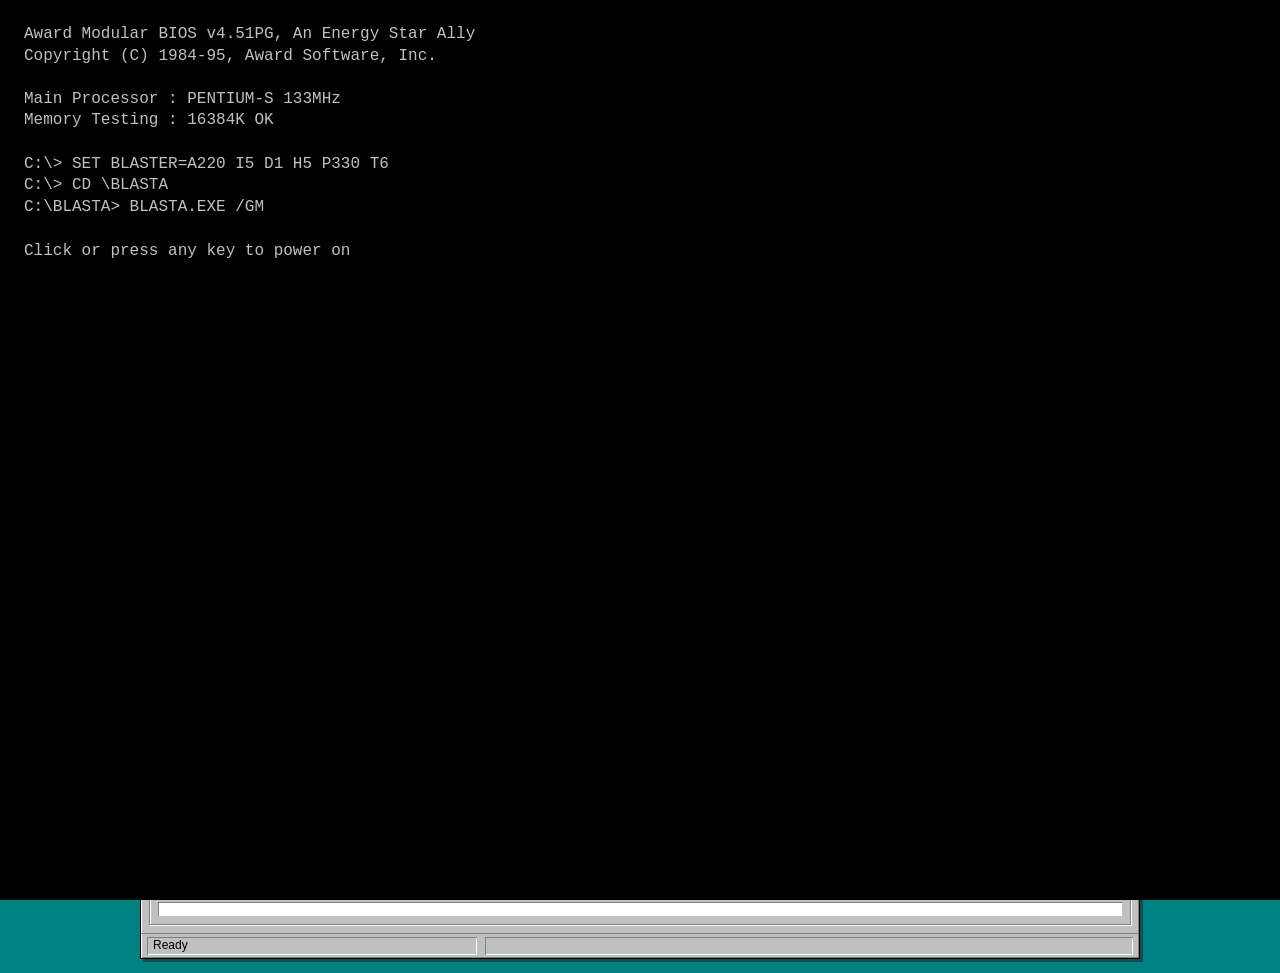
==== index.html @ 07afb1b7 "Blasta: General MIDI through four eras of PC sound card OPL2/OPL3-style FM with an original GM bank," ====
<!DOCTYPE html>
<html lang="en">
<head>
<meta charset="utf-8">
<meta name="viewport" content="width=device-width, initial-scale=1">
<title>Blasta — General MIDI Time Machine</title>
<link rel="stylesheet" href="css/style.css">
<link rel="icon" href="data:image/svg+xml,%3Csvg xmlns=%22http://www.w3.org/2000/svg%22 viewBox=%220 0 16 16%22%3E%3Crect width=%2216%22 height=%2211%22 fill=%22%231f6b35%22/%3E%3Crect x=%222%22 y=%222%22 width=%227%22 height=%225%22 fill=%22%23111%22/%3E%3Crect x=%222%22 y=%2211%22 width=%2212%22 height=%223%22 fill=%22%23d9a52b%22/%3E%3C/svg%3E">
</head>
<body>

<div id="boot">
  <pre id="bootText"></pre>
  <div id="bootHint">Click or press any key to power on</div>
</div>

<div id="desktop">
  <div class="window" id="win">
    <div class="titlebar">
      <span class="sysbox" title="Blasta">&#9644;</span>
      <span class="title">Blasta — General MIDI Time Machine</span>
      <span class="tbtn">&#9660;</span><span class="tbtn">&#9650;</span>
    </div>
    <div class="menubar">
      <label class="menu" for="fileMidi"><u>F</u>ile…</label>
      <span class="menu" id="menuDemo"><u>D</u>emo</span>
      <span class="menu" id="menuPanic"><u>P</u>anic</span>
      <span class="menu" id="menuAbout"><u>H</u>elp</span>
      <input type="file" id="fileMidi" accept=".mid,.midi,.rmi,.kar" hidden>
    </div>

    <div class="body">
      <!-- ERA -->
      <fieldset class="group era">
        <legend>Sound card</legend>
        <div class="era-top">
          <div class="isa" id="isa">
            <div class="pcb">
              <div class="chip" id="chipLabel">YMF262</div>
              <div class="chip small" id="chip2"></div>
              <div class="jack"></div><div class="jack"></div>
              <div class="silk" id="silk">SOUND BLASTER 16</div>
            </div>
            <div class="edge"></div>
          </div>
          <div class="era-info">
            <div class="era-card" id="eraCard">Sound Blaster 16 · Windows 3.1</div>
            <div class="era-chip" id="eraChip">Yamaha YMF262 · OPL3 · 1992</div>
            <div class="era-spec" id="eraSpec"></div>
            <div class="era-mix" id="eraMix"></div>
          </div>
        </div>
        <input type="range" id="era" min="0" max="3" step="0.01" value="1">
        <div class="ticks">
          <button data-era="0">AdLib<br><small>1989</small></button>
          <button data-era="1">SB16<br><small>1992</small></button>
          <button data-era="2">AWE32<br><small>1994</small></button>
          <button data-era="3">Live!<br><small>1998</small></button>
        </div>
      </fieldset>

      <!-- TRANSPORT -->
      <fieldset class="group transport">
        <legend>Media Player</legend>
        <div class="row">
          <button class="btn" id="btnPlay" title="Play / Pause">&#9654;</button>
          <button class="btn" id="btnStop" title="Stop">&#9632;</button>
          <label class="btn" for="fileMidi" title="Open MIDI file">Open…</label>
          <button class="btn" id="btnDemo">Demo</button>
          <label class="chk"><input type="checkbox" id="chkLoop"> Loop</label>
        </div>
        <div class="row">
          <input type="range" id="seek" min="0" max="1000" value="0">
        </div>
        <div class="row lcd">
          <span id="songTitle">No song loaded</span>
          <span id="songTime">00:00 / 00:00</span>
        </div>
      </fieldset>

      <!-- MIXER -->
      <fieldset class="group mixer">
        <legend>Channels <small>(click to mute · double-click to solo)</small></legend>
        <div id="channels"></div>
      </fieldset>

      <!-- SCOPE + MASTER -->
      <fieldset class="group scopebox">
        <legend>Output</legend>
        <canvas id="scope" width="512" height="96"></canvas>
        <div class="row">
          <label>Volume <input type="range" id="vol" min="0" max="1.5" step="0.01" value="0.8"></label>
          <label class="chk" title="DAC float quantisation is always on; this adds the analog output filter and hiss of the FM cards"><input type="checkbox" id="chkAnalog" checked> Analog grit</label>
        </div>
      </fieldset>

      <!-- KEYBOARD -->
      <fieldset class="group keys">
        <legend>Keyboard <small>(QWERTY: A W S E D F T G Y H U J K · Z/X octave)</small></legend>
        <div class="row">
          <label>Ch <select id="liveCh"></select></label>
          <label>Patch <select id="liveProg"></select></label>
          <label>MIDI in <select id="midiIn"><option value="">(click to enable)</option></select></label>
          <span id="octLabel">Oct 4</span>
        </div>
        <div id="piano"></div>
      </fieldset>

      <!-- BANKS -->
      <fieldset class="group banks">
        <legend>Sound banks</legend>
        <div class="bankrow">
          <span class="bk">FM (AdLib / SB16)</span>
          <span class="bstat" id="stFM">Blasta Original FM</span>
          <label class="btn small" for="fileOP2">Load .OP2…</label>
          <button class="btn small" id="btnFMReset">Built-in</button>
          <input type="file" id="fileOP2" accept=".op2" hidden>
        </div>
        <div class="bankrow">
          <span class="bk">AWE32 ROM</span>
          <span class="bstat" id="st2">loading…</span>
          <label class="btn small" for="fileSF2a">Load .SF2…</label>
          <label class="chk" title="Squeeze the bank into AWE32-ROM shape: 22kHz mono, one velocity layer, sparse multisamples, short loops"><input type="checkbox" id="budget2" checked> ROM budget</label>
          <input type="file" id="fileSF2a" accept=".sf2" hidden>
        </div>
        <div class="bankrow">
          <span class="bk">Live! bank</span>
          <span class="bstat" id="st3">loading…</span>
          <label class="btn small" for="fileSF2b">Load .SF2…</label>
          <label class="chk" title="Squeeze the bank into early-Live! shape: 32kHz, shorter attacks and loops"><input type="checkbox" id="budget3" checked> ROM budget</label>
          <input type="file" id="fileSF2b" accept=".sf2" hidden>
        </div>
        <div class="progress"><div id="progBar"></div></div>
      </fieldset>
    </div>

    <div class="statusbar">
      <span id="status">Ready</span>
      <span id="voices"></span>
    </div>
  </div>
</div>

<div id="about" class="dialog" hidden>
  <div class="window">
    <div class="titlebar"><span class="sysbox">&#9644;</span><span class="title">About Blasta</span></div>
    <div class="body about-body">
      <p><b>Blasta</b> plays General MIDI through four simulated generations of PC sound card. Drag the slider to age a song forward from AdLib FM to Sound Blaster Live!.</p>
      <p><b>FM eras</b> use an OPL-style 2-operator FM engine (log-sin/exp tables, 9-bit envelopes, key scaling, feedback, LFOs, floating-point DAC) with an original patch bank. You can load your own <code>.op2</code> bank (e.g. the free DMXOPL).</p>
      <p><b>Wavetable eras</b> use <a href="https://github.com/mrbumpy409/GeneralUser-GS" target="_blank" rel="noopener">GeneralUser GS</a> by S. Christian Collins (bundled locally under its license), burned down to an AWE32-ROM shape (22kHz mono, single velocity layer, sparse multisamples, tiny loops) or an early-Live! shape. Load your own <code>.sf2</code> into either slot — untick the budget box if it is already a period bank.</p>
      <p>Drop <code>.mid</code>, <code>.sf2</code> or <code>.op2</code> files anywhere on the window.</p>
      <p class="fine">No Creative, E-mu, Yamaha or Microsoft data is included. Sound Blaster, AWE32 and Live! are trademarks of Creative Technology; names are used only to describe the eras being evoked.</p>
      <div class="row right"><button class="btn" id="aboutOK">OK</button></div>
    </div>
  </div>
</div>

<script type="module" src="js/main.js"></script>
</body>
</html>
---- css/style.css ----
:root {
  --face: #c0c0c0; --hi: #ffffff; --lo: #808080; --dk: #000000; --title: #000080;
  --desk: #008080; --lcd: #0c1a0c; --lcdfg: #4cff6a;
  --ui: "MS Sans Serif", "Microsoft Sans Serif", Tahoma, Verdana, "Segoe UI", sans-serif;
}
* { box-sizing: border-box; }
html, body { margin: 0; height: 100%; }
body { background: var(--desk); font: 12px/1.3 var(--ui); color: #000; -webkit-font-smoothing: none; }
button, select, input { font: inherit; }

/* ---------- boot ---------- */
#boot { position: fixed; inset: 0; background: #000; color: #c0c0c0; z-index: 100; padding: 24px; cursor: pointer;
  font: 16px/1.35 "Perfect DOS VGA 437", "Lucida Console", "Courier New", monospace; }
#boot pre { margin: 0; white-space: pre-wrap; font: inherit; }
#bootHint { margin-top: 1.4em; animation: blink 1s steps(1) infinite; }
@keyframes blink { 50% { opacity: 0; } }
#boot.gone { display: none; }

/* ---------- window chrome ---------- */
#desktop { min-height: 100%; padding: 14px; display: flex; justify-content: center; align-items: flex-start; }
.window { background: var(--face); border: 1px solid var(--dk); box-shadow: inset 1px 1px var(--hi), inset -1px -1px var(--lo), 3px 3px 0 rgba(0,0,0,.35);
  width: 100%; max-width: 1000px; }
.titlebar { background: var(--title); color: #fff; display: flex; align-items: center; height: 22px; font-weight: bold; user-select: none; }
.titlebar .title { flex: 1; text-align: center; letter-spacing: .3px; }
.sysbox, .tbtn { width: 22px; height: 20px; margin: 1px; background: var(--face); color: #000; display: inline-flex; align-items: center; justify-content: center;
  box-shadow: inset 1px 1px var(--hi), inset -1px -1px var(--lo); font-size: 10px; }
.menubar { background: #fff; border-bottom: 1px solid var(--dk); padding: 2px 4px; display: flex; gap: 2px; }
.menu { padding: 1px 8px; cursor: pointer; }
.menu:hover { background: var(--title); color: #fff; }
.body { padding: 8px; display: grid; gap: 8px; grid-template-columns: 1fr 1fr; }
.statusbar { display: flex; justify-content: space-between; gap: 8px; padding: 3px 6px; border-top: 1px solid var(--lo); }
.statusbar span { box-shadow: inset 1px 1px var(--lo), inset -1px -1px var(--hi); padding: 1px 6px; flex: 1; }
.statusbar #voices { flex: 2; text-align: right; font-family: "Lucida Console", monospace; font-size: 11px; }

fieldset.group { border: 1px solid var(--lo); box-shadow: 1px 1px var(--hi), inset 1px 1px var(--hi); margin: 0; padding: 6px 8px 8px; min-width: 0; }
legend { padding: 0 4px; }
legend small { color: #404040; }
.row { display: flex; align-items: center; gap: 6px; flex-wrap: wrap; margin: 4px 0; }
.row.right { justify-content: flex-end; }

.btn, .ticks button { background: var(--face); border: 1px solid var(--dk); box-shadow: inset 1px 1px var(--hi), inset -1px -1px var(--lo);
  padding: 3px 10px; min-width: 32px; cursor: pointer; display: inline-block; text-align: center; color: #000; }
.btn:active, .btn.on, .ticks button:active, .ticks button.on { box-shadow: inset 1px 1px var(--lo), inset -1px -1px var(--hi); padding: 4px 9px 2px 11px; }
.btn.small { padding: 1px 6px; }
.chk { display: inline-flex; align-items: center; gap: 3px; }
select { background: #fff; border: 1px solid var(--dk); box-shadow: inset 1px 1px var(--lo); }

/* ---------- era ---------- */
.era { grid-column: 1 / -1; }
.era-top { display: flex; gap: 14px; align-items: center; }
.isa { width: 230px; flex: none; }
.pcb { position: relative; height: 92px; background: linear-gradient(#1f6b35, #175a2b); border: 1px solid #0b3317; border-radius: 3px 3px 0 0;
  box-shadow: inset 0 0 0 2px rgba(255,255,255,.05); overflow: hidden; transition: background .4s; }
.pcb::before { content: ""; position: absolute; inset: 0; background-image: repeating-linear-gradient(90deg, transparent 0 13px, rgba(255,220,120,.12) 13px 14px),
  repeating-linear-gradient(0deg, transparent 0 17px, rgba(255,220,120,.08) 17px 18px); }
.chip { position: absolute; left: 22px; top: 18px; width: 82px; height: 40px; background: #1b1b1b; color: #ddd; font: bold 10px "Lucida Console", monospace;
  display: flex; align-items: center; justify-content: center; border-radius: 2px; box-shadow: 0 0 0 1px #000, 2px 2px 0 rgba(0,0,0,.4); text-align: center; }
.chip::before, .chip::after { content: ""; position: absolute; left: 4px; right: 4px; height: 3px; background: repeating-linear-gradient(90deg, #c9c9c9 0 3px, transparent 3px 7px); }
.chip::before { top: -4px; } .chip::after { bottom: -4px; }
.chip.small { left: 120px; top: 24px; width: 46px; height: 26px; font-size: 8px; }
.chip.small:empty { display: none; }
.jack { position: absolute; right: 6px; width: 14px; height: 14px; border-radius: 50%; background: radial-gradient(#000 35%, #777 40%, #333 70%); }
.jack:nth-of-type(3) { top: 14px; } .jack:nth-of-type(4) { top: 36px; }
.silk { position: absolute; left: 10px; bottom: 6px; color: #f4f1d0; font: bold 10px "Lucida Console", monospace; letter-spacing: 1px; opacity: .85; }
.edge { height: 10px; margin: 0 40px 0 26px; background: repeating-linear-gradient(90deg, #d9a52b 0 5px, #175a2b 5px 7px); border-radius: 0 0 2px 2px; }
.era-info { flex: 1; min-width: 0; }
.era-card { font-size: 18px; font-weight: bold; }
.era-chip { font-size: 13px; margin-top: 2px; }
.era-spec { color: #303030; margin-top: 4px; }
.era-mix { color: var(--title); margin-top: 4px; min-height: 1.3em; }
#era { width: 100%; margin: 10px 0 2px; accent-color: var(--title); height: 22px; }
.ticks { display: grid; grid-template-columns: repeat(4, 1fr); gap: 6px; }
.ticks button { padding: 3px 4px; line-height: 1.1; }
.ticks small { color: #404040; }

/* ---------- transport ---------- */
#seek { width: 100%; accent-color: var(--title); }
.lcd { background: var(--lcd); color: var(--lcdfg); font: 13px "Lucida Console", "Courier New", monospace; padding: 5px 8px; justify-content: space-between;
  box-shadow: inset 1px 1px var(--lo), inset -1px -1px var(--hi); }
#songTitle { overflow: hidden; white-space: nowrap; text-overflow: ellipsis; max-width: 70%; }

/* ---------- mixer ---------- */
.mixer { grid-row: span 2; }
#channels { display: grid; gap: 2px; }
.chrow { display: grid; grid-template-columns: 22px 1fr 90px; align-items: center; gap: 6px; padding: 1px 3px; cursor: pointer; user-select: none; }
.chrow:hover { background: #d4d4d4; }
.chrow .num { font-family: "Lucida Console", monospace; text-align: right; }
.chrow .nm { overflow: hidden; white-space: nowrap; text-overflow: ellipsis; }
.chrow .mt { height: 9px; background: #000; box-shadow: inset 1px 1px var(--lo); position: relative; }
.chrow .mt i { position: absolute; left: 0; top: 1px; bottom: 1px; width: 0; background: linear-gradient(90deg, #20d020 0 70%, #e0e020 70% 88%, #f03020 88%); }
.chrow.idle .nm { color: #8a8a8a; }
.chrow.muted { color: #808080; } .chrow.muted .mt i { opacity: .25; }
.chrow.solo .num { background: var(--title); color: #fff; }

/* ---------- scope ---------- */
#scope { width: 100%; height: 96px; background: #000; display: block; box-shadow: inset 1px 1px var(--lo); image-rendering: pixelated; }
.scopebox label { display: inline-flex; align-items: center; gap: 4px; }

/* ---------- keys ---------- */
.keys { grid-column: 1 / -1; }
#piano { position: relative; height: 104px; margin-top: 4px; user-select: none; touch-action: none; display: flex; }
#piano .w { flex: 1; background: #fff; border: 1px solid #000; border-right: none; height: 100%; box-shadow: inset -1px -2px #bbb; }
#piano .w:last-child { border-right: 1px solid #000; }
#piano .b { position: absolute; top: 0; height: 58%; background: #111; border: 1px solid #000; z-index: 2; box-shadow: inset 1px 1px #555; }
#piano .down { background: #8c8cff !important; }
#octLabel { font-family: "Lucida Console", monospace; }

/* ---------- banks ---------- */
.banks { grid-column: 1 / -1; }
.bankrow { display: grid; grid-template-columns: 120px 1fr auto auto; gap: 8px; align-items: center; padding: 3px 0; }
.bankrow .bk { font-weight: bold; }
.bstat { font-family: "Lucida Console", monospace; font-size: 11px; background: #fff; padding: 2px 6px; box-shadow: inset 1px 1px var(--lo), inset -1px -1px var(--hi);
  overflow: hidden; white-space: nowrap; text-overflow: ellipsis; min-width: 0; }
.progress { height: 14px; margin-top: 6px; background: #fff; box-shadow: inset 1px 1px var(--lo), inset -1px -1px var(--hi); padding: 2px; }
#progBar { height: 100%; width: 0; background: repeating-linear-gradient(90deg, var(--title) 0 9px, transparent 9px 11px); transition: width .2s; }

/* ---------- dialog ---------- */
.dialog { position: fixed; inset: 0; background: rgba(0,0,0,.25); display: flex; align-items: center; justify-content: center; z-index: 50; padding: 14px; }
.dialog[hidden] { display: none; }
.dialog .window { max-width: 520px; }
.about-body { display: block; }
.about-body p { margin: 0 0 8px; }
.fine { color: #404040; font-size: 11px; }
code { font-family: "Lucida Console", monospace; }

body.dragging .window#win { outline: 3px dashed var(--title); }

@media (max-width: 760px) {
  #desktop { padding: 0; }
  .body { grid-template-columns: 1fr; }
  .mixer { grid-row: auto; }
  .keys { grid-column: 1; }
  .isa { width: 150px; }
  .pcb { height: 70px; }
  .chip { left: 10px; top: 12px; width: 70px; height: 32px; font-size: 9px; }
  .chip.small { left: 88px; top: 16px; width: 34px; height: 22px; font-size: 7px; }
  .silk { font-size: 8px; }
  .era-card { font-size: 15px; }
  .bankrow { grid-template-columns: 1fr auto; }
  .bankrow .bstat { grid-column: 1 / -1; order: 3; }
}
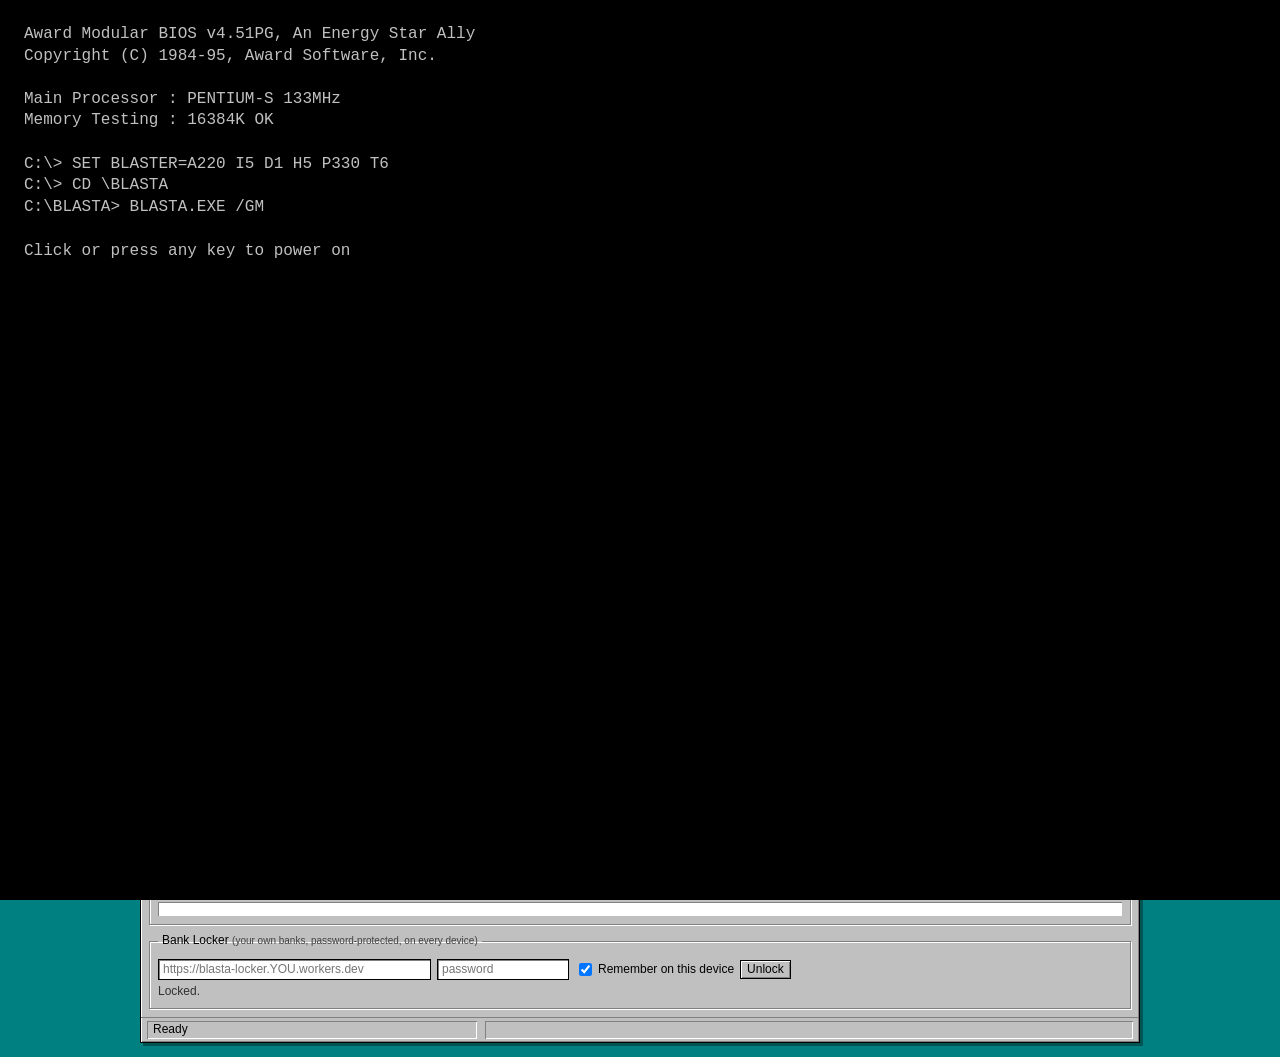
==== commit 25c0e2b1: "Bank Locker: password-protected cloud storage for your own SF2/OP2 banks - locker/: Cloudflare Worke" ====
--- a/index.html
+++ b/index.html
@@ -113,13 +113,14 @@
           <span class="bk">FM (AdLib / SB16)</span>
           <span class="bstat" id="stFM">Blasta Original FM</span>
           <label class="btn small" for="fileOP2">Load .OP2…</label>
-          <button class="btn small" id="btnFMReset">Built-in</button>
+          <button class="btn small" id="btnFMReset" title="Forget the saved bank and go back to the Blasta FM bank">Built-in</button>
           <input type="file" id="fileOP2" accept=".op2" hidden>
         </div>
         <div class="bankrow">
           <span class="bk">AWE32 ROM</span>
           <span class="bstat" id="st2">loading…</span>
           <label class="btn small" for="fileSF2a">Load .SF2…</label>
+          <button class="btn small" id="reset2" title="Forget the saved bank and go back to GeneralUser GS">Built-in</button>
           <label class="chk" title="Squeeze the bank into AWE32-ROM shape: 22kHz mono, one velocity layer, sparse multisamples, short loops"><input type="checkbox" id="budget2" checked> ROM budget</label>
           <input type="file" id="fileSF2a" accept=".sf2" hidden>
         </div>
@@ -127,10 +128,33 @@
           <span class="bk">Live! bank</span>
           <span class="bstat" id="st3">loading…</span>
           <label class="btn small" for="fileSF2b">Load .SF2…</label>
+          <button class="btn small" id="reset3" title="Forget the saved bank and go back to GeneralUser GS">Built-in</button>
           <label class="chk" title="Squeeze the bank into early-Live! shape: 32kHz, shorter attacks and loops"><input type="checkbox" id="budget3" checked> ROM budget</label>
           <input type="file" id="fileSF2b" accept=".sf2" hidden>
         </div>
         <div class="progress"><div id="progBar"></div></div>
+      </fieldset>
+
+      <!-- LOCKER -->
+      <fieldset class="group locker">
+        <legend>Bank Locker <small>(your own banks, password-protected, on every device)</small></legend>
+        <form class="row" id="lkLogin" autocomplete="on">
+          <input id="lkUrl" name="url" type="url" placeholder="https://blasta-locker.YOU.workers.dev" size="36" required>
+          <input id="lkPw" name="password" type="password" placeholder="password" autocomplete="current-password" size="16" required>
+          <label class="chk"><input type="checkbox" id="lkRemember" checked> Remember on this device</label>
+          <button class="btn small" type="submit">Unlock</button>
+        </form>
+        <div id="lkOpen" hidden>
+          <div class="row">
+            <label class="btn small" for="lkFile">Upload…</label>
+            <input type="file" id="lkFile" accept=".sf2,.op2" multiple hidden>
+            <button class="btn small" id="lkRefresh" type="button">Refresh</button>
+            <button class="btn small" id="lkLock" type="button">Lock</button>
+            <span id="lkInfo"></span>
+          </div>
+          <div id="lkList"></div>
+        </div>
+        <div class="lkstat" id="lkStat">Locked.</div>
       </fieldset>
     </div>
 
@@ -146,8 +170,9 @@
     <div class="titlebar"><span class="sysbox">&#9644;</span><span class="title">About Blasta</span></div>
     <div class="body about-body">
       <p><b>Blasta</b> plays General MIDI through four simulated generations of PC sound card. Drag the slider to age a song forward from AdLib FM to Sound Blaster Live!.</p>
-      <p><b>FM eras</b> use an OPL-style 2-operator FM engine (log-sin/exp tables, 9-bit envelopes, key scaling, feedback, LFOs, floating-point DAC) with an original patch bank. You can load your own <code>.op2</code> bank (e.g. the free DMXOPL).</p>
+      <p><b>FM eras</b> run a cycle-accurate YMF262 emulation (a JavaScript port of <a href="https://github.com/nukeykt/Nuked-OPL3" target="_blank" rel="noopener">Nuked OPL3</a> by Nuke.YKT, LGPL-2.1) at the chip's native 49,716 Hz. It is programmed through its registers like a period driver and fed through a 10-bit floating-point DAC model, with an original patch bank. You can load your own <code>.op2</code> bank (e.g. the free DMXOPL).</p>
       <p><b>Wavetable eras</b> use <a href="https://github.com/mrbumpy409/GeneralUser-GS" target="_blank" rel="noopener">GeneralUser GS</a> by S. Christian Collins (bundled locally under its license), burned down to an AWE32-ROM shape (22kHz mono, single velocity layer, sparse multisamples, tiny loops) or an early-Live! shape. Load your own <code>.sf2</code> into either slot — untick the budget box if it is already a period bank.</p>
+      <p>Banks you load are <b>saved in this browser</b> and come back automatically next time. <b>Built-in</b> forgets them. Unlock your <b>Bank Locker</b> (a private Cloudflare store, see <code>locker/README.md</code>) and they're also uploaded behind your password and follow you to every device.</p>
       <p>Drop <code>.mid</code>, <code>.sf2</code> or <code>.op2</code> files anywhere on the window.</p>
       <p class="fine">No Creative, E-mu, Yamaha or Microsoft data is included. Sound Blaster, AWE32 and Live! are trademarks of Creative Technology; names are used only to describe the eras being evoked.</p>
       <div class="row right"><button class="btn" id="aboutOK">OK</button></div>
--- a/css/style.css
+++ b/css/style.css
@@ -1,3 +1,4 @@
+[hidden] { display: none !important; }
 :root {
   --face: #c0c0c0; --hi: #ffffff; --lo: #808080; --dk: #000000; --title: #000080;
   --desk: #008080; --lcd: #0c1a0c; --lcdfg: #4cff6a;
@@ -107,7 +108,7 @@
 
 /* ---------- banks ---------- */
 .banks { grid-column: 1 / -1; }
-.bankrow { display: grid; grid-template-columns: 120px 1fr auto auto; gap: 8px; align-items: center; padding: 3px 0; }
+.bankrow { display: grid; grid-template-columns: 120px 1fr auto auto auto; gap: 8px; align-items: center; padding: 3px 0; }
 .bankrow .bk { font-weight: bold; }
 .bstat { font-family: "Lucida Console", monospace; font-size: 11px; background: #fff; padding: 2px 6px; box-shadow: inset 1px 1px var(--lo), inset -1px -1px var(--hi);
   overflow: hidden; white-space: nowrap; text-overflow: ellipsis; min-width: 0; }
@@ -139,3 +140,21 @@
   .bankrow { grid-template-columns: 1fr auto; }
   .bankrow .bstat { grid-column: 1 / -1; order: 3; }
 }
+
+/* ---------- locker ---------- */
+.locker { grid-column: 1 / -1; }
+.locker input[type=url], .locker input[type=password] { background: #fff; border: 1px solid var(--dk); box-shadow: inset 1px 1px var(--lo); padding: 2px 4px; min-width: 0; }
+#lkList { background: #fff; box-shadow: inset 1px 1px var(--lo), inset -1px -1px var(--hi); max-height: 180px; overflow: auto; }
+.lkrow { display: grid; grid-template-columns: 1fr 70px 110px auto; gap: 8px; align-items: center; padding: 2px 6px; font-family: "Lucida Console", monospace; font-size: 11px; }
+.lkrow:nth-child(even) { background: #f0f0f0; }
+.lkname { overflow: hidden; white-space: nowrap; text-overflow: ellipsis; }
+.lksize { text-align: right; } .lkin { color: var(--title); }
+.lkbtns { display: flex; gap: 3px; }
+.lkempty { padding: 6px; color: #606060; }
+.lkstat { margin-top: 4px; color: #303030; min-height: 1.3em; }
+#lkInfo { color: #404040; }
+@media (max-width: 760px) {
+  .lkrow { grid-template-columns: 1fr auto; }
+  .lkrow .lkin { grid-column: 1; } .lkrow .lkbtns { grid-column: 2; grid-row: 1 / span 2; }
+  .locker input[type=url] { width: 100%; }
+}
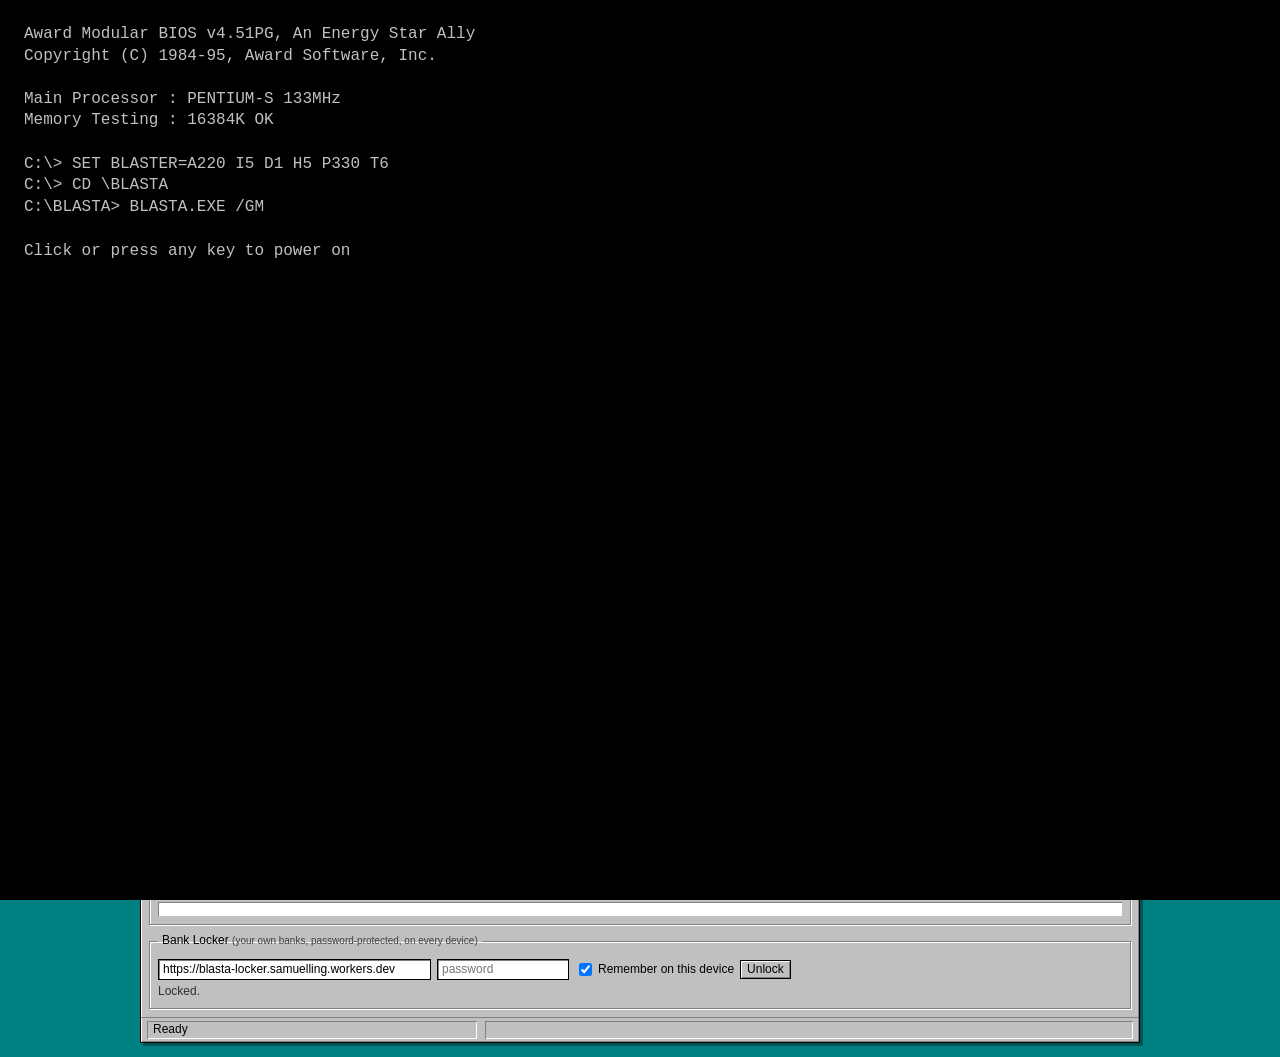
==== commit c664227f: "Locker sharing: public read-only banks and owner-published site defaults - Worker: GET /public and /" ====
--- a/index.html
+++ b/index.html
@@ -113,14 +113,14 @@
           <span class="bk">FM (AdLib / SB16)</span>
           <span class="bstat" id="stFM">Blasta Original FM</span>
           <label class="btn small" for="fileOP2">Load .OP2…</label>
-          <button class="btn small" id="btnFMReset" title="Forget the saved bank and go back to the Blasta FM bank">Built-in</button>
+          <button class="btn small" id="btnFMReset" title="Forget your choice and go back to the site default">Default</button>
           <input type="file" id="fileOP2" accept=".op2" hidden>
         </div>
         <div class="bankrow">
           <span class="bk">AWE32 ROM</span>
           <span class="bstat" id="st2">loading…</span>
           <label class="btn small" for="fileSF2a">Load .SF2…</label>
-          <button class="btn small" id="reset2" title="Forget the saved bank and go back to GeneralUser GS">Built-in</button>
+          <button class="btn small" id="reset2" title="Forget your choice and go back to the site default">Default</button>
           <label class="chk" title="Squeeze the bank into AWE32-ROM shape: 22kHz mono, one velocity layer, sparse multisamples, short loops"><input type="checkbox" id="budget2" checked> ROM budget</label>
           <input type="file" id="fileSF2a" accept=".sf2" hidden>
         </div>
@@ -128,7 +128,7 @@
           <span class="bk">Live! bank</span>
           <span class="bstat" id="st3">loading…</span>
           <label class="btn small" for="fileSF2b">Load .SF2…</label>
-          <button class="btn small" id="reset3" title="Forget the saved bank and go back to GeneralUser GS">Built-in</button>
+          <button class="btn small" id="reset3" title="Forget your choice and go back to the site default">Default</button>
           <label class="chk" title="Squeeze the bank into early-Live! shape: 32kHz, shorter attacks and loops"><input type="checkbox" id="budget3" checked> ROM budget</label>
           <input type="file" id="fileSF2b" accept=".sf2" hidden>
         </div>
@@ -150,9 +150,14 @@
             <input type="file" id="lkFile" accept=".sf2,.op2" multiple hidden>
             <button class="btn small" id="lkRefresh" type="button">Refresh</button>
             <button class="btn small" id="lkLock" type="button">Lock</button>
+            <button class="btn small" id="lkPublish" type="button" title="Make the banks in your slots the default sound for every visitor">Publish my slots as site default</button>
             <span id="lkInfo"></span>
           </div>
           <div id="lkList"></div>
+        </div>
+        <div id="shelf" hidden>
+          <div class="shelfhead">Public banks <small>(read-only — load one into your own slots)</small></div>
+          <div id="shelfList"></div>
         </div>
         <div class="lkstat" id="lkStat">Locked.</div>
       </fieldset>
@@ -172,7 +177,7 @@
       <p><b>Blasta</b> plays General MIDI through four simulated generations of PC sound card. Drag the slider to age a song forward from AdLib FM to Sound Blaster Live!.</p>
       <p><b>FM eras</b> run a cycle-accurate YMF262 emulation (a JavaScript port of <a href="https://github.com/nukeykt/Nuked-OPL3" target="_blank" rel="noopener">Nuked OPL3</a> by Nuke.YKT, LGPL-2.1) at the chip's native 49,716 Hz. It is programmed through its registers like a period driver and fed through a 10-bit floating-point DAC model, with an original patch bank. You can load your own <code>.op2</code> bank (e.g. the free DMXOPL).</p>
       <p><b>Wavetable eras</b> use <a href="https://github.com/mrbumpy409/GeneralUser-GS" target="_blank" rel="noopener">GeneralUser GS</a> by S. Christian Collins (bundled locally under its license), burned down to an AWE32-ROM shape (22kHz mono, single velocity layer, sparse multisamples, tiny loops) or an early-Live! shape. Load your own <code>.sf2</code> into either slot — untick the budget box if it is already a period bank.</p>
-      <p>Banks you load are <b>saved in this browser</b> and come back automatically next time. <b>Built-in</b> forgets them. Unlock your <b>Bank Locker</b> (a private Cloudflare store, see <code>locker/README.md</code>) and they're also uploaded behind your password and follow you to every device.</p>
+      <p>Banks you load are <b>saved in this browser</b> and come back automatically next time. <b>Default</b> forgets them. Unlock your <b>Bank Locker</b> (a private Cloudflare store, see <code>locker/README.md</code>) and they're also uploaded behind your password and follow you to every device.</p>
       <p>Drop <code>.mid</code>, <code>.sf2</code> or <code>.op2</code> files anywhere on the window.</p>
       <p class="fine">No Creative, E-mu, Yamaha or Microsoft data is included. Sound Blaster, AWE32 and Live! are trademarks of Creative Technology; names are used only to describe the eras being evoked.</p>
       <div class="row right"><button class="btn" id="aboutOK">OK</button></div>
--- a/css/style.css
+++ b/css/style.css
@@ -158,3 +158,10 @@
   .lkrow .lkin { grid-column: 1; } .lkrow .lkbtns { grid-column: 2; grid-row: 1 / span 2; }
   .locker input[type=url] { width: 100%; }
 }
+
+.lkrow { grid-template-columns: 1fr 70px 120px auto auto; }
+.lkpub { font-family: var(--ui); }
+#shelfList { background: #fff; box-shadow: inset 1px 1px var(--lo), inset -1px -1px var(--hi); max-height: 180px; overflow: auto; }
+#shelfList .lkrow { grid-template-columns: 1fr 70px 150px auto; }
+.shelfhead { margin: 8px 0 3px; font-weight: bold; }
+.shelfhead small { font-weight: normal; color: #404040; }
